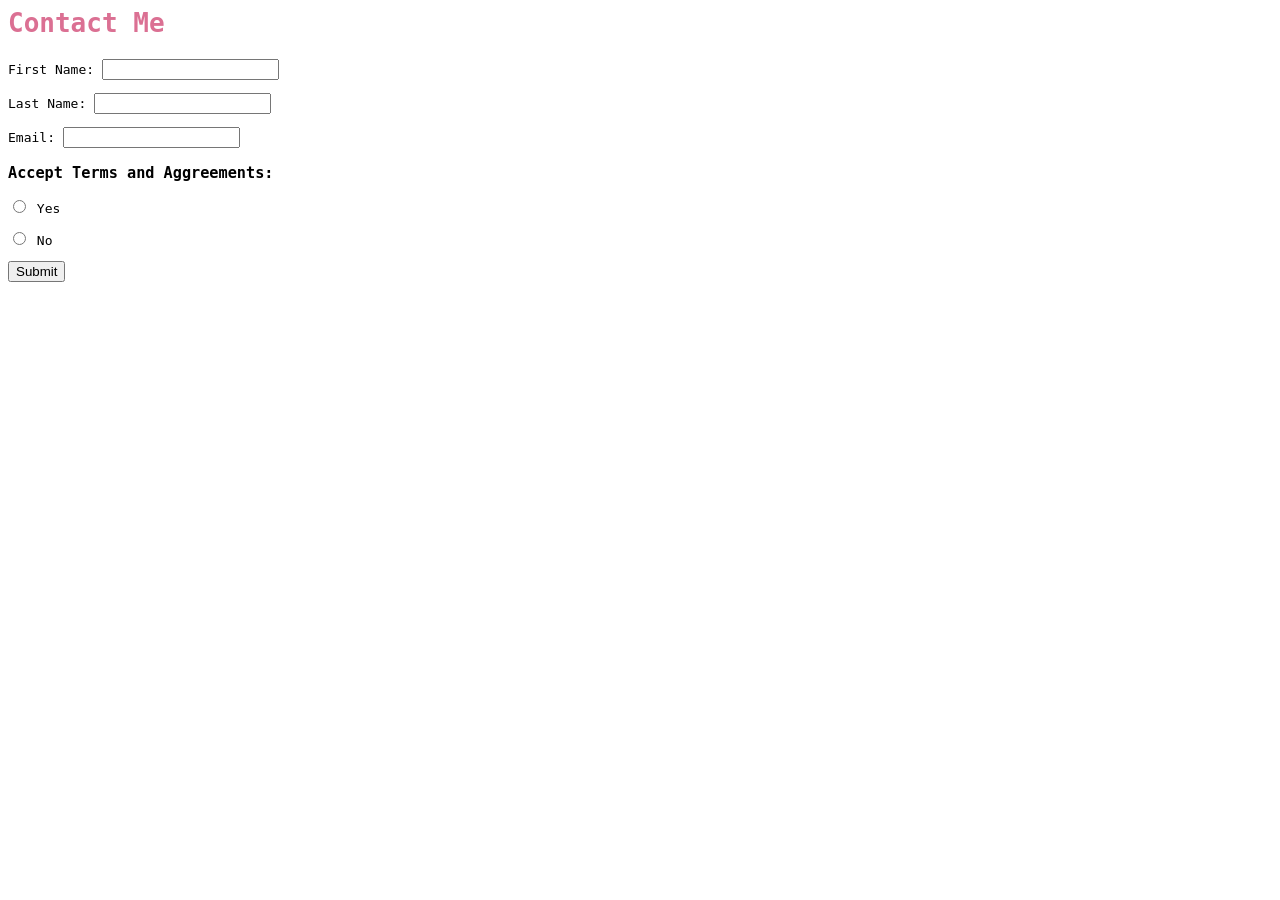
==== Final Project/Contact Me.html @ 88a7e7cc "Final Project" ====
<html>
    <head>
        <title>Contact Me</title>
        <link rel="stylesheet" type="text/css" href="mainstyle.css">
        <meta charset="utf-8">
        <meta name="viewport" content="width=device-width, initial-scale=1">
        <link rel="stylesheet" href="./styles/bootstrap-4.3.1/css/bootstrap.min.css">
        <script src="./styles/bootstrap-4.3.1/js/jquery-3.4.1.min.js"></script>
        <script src="./styles/bootstrap-4.3.1/js/bootstrap.min.js"></script>
        <script>
            function ValidateForm(){
               var firstname= document.getElementById("fName").value;
               if(firstname == ""){
                  document.getElementById("fName").style.backgroundColor="pink"   
               }
               var lastname= document.getElementById("lName").value;
               if(lastname == ""){
                document.getElementById("lName").style.backgroundColor="pink" 
               }
               var email= document.getElementById("email").value;
               if(email == ""){
                   document.getElementById("email").style.backgroundColor="pink"
               }
            }
        </script>
    </head>
    <body>
        <h1> <span class="pinkcolor">Contact Me</span> </h1>
    </body>
        <form action="Contact Us.html" type="Post">
        <span><p>First Name: <input type="text" id="fName" required ><br></p>
            <p>Last Name: <input type="text" id="lName" required ><br></p>
            <p>Email: <input type="email" id="email" required ><br></p>

              <h3><p>Accept Terms and Aggreements:</p></h3> 
              <label>
                    <p><input type="radio"  name="Terms" value="Yes" required/> Yes </p>
                    <p><input type="radio"  name="Terms" value="No"required/> No </p>
              </label>    
            <input type="submit" value="Submit" onclick="ValidateForm();" />  
        </span>
       
        </form>   
                         
</html>
---- Final Project/mainstyle.css ----
span{
    font-family: monospace;
}

span.pinkcolor {
    color: palevioletred;
}

#specificColor{
    color: black;
    font-family: cursive;
}

span.photo{
    background-image: image("storybackground");
}
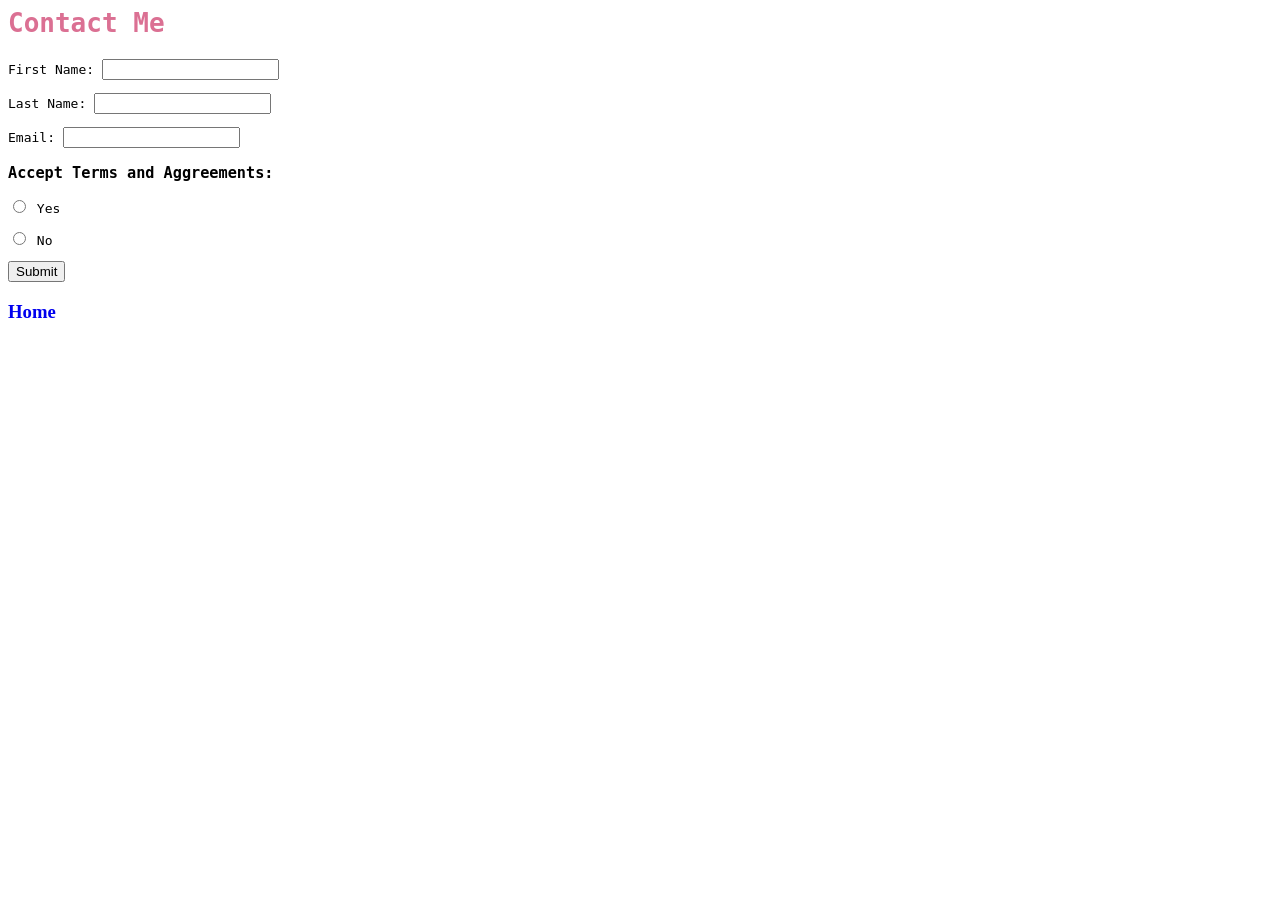
==== commit 774bdd3a: "Final Project" ====
--- a/Final Project/Contact Me.html
+++ b/Final Project/Contact Me.html
@@ -40,7 +40,8 @@
             <input type="submit" value="Submit" onclick="ValidateForm();" />  
         </span>
        
-        </form>   
+        </form>  
+        <h3><a href="Grace's Blog.html" style="text-decoration: none" target="_new;">Home</a></h3>
                          
 </html>
 
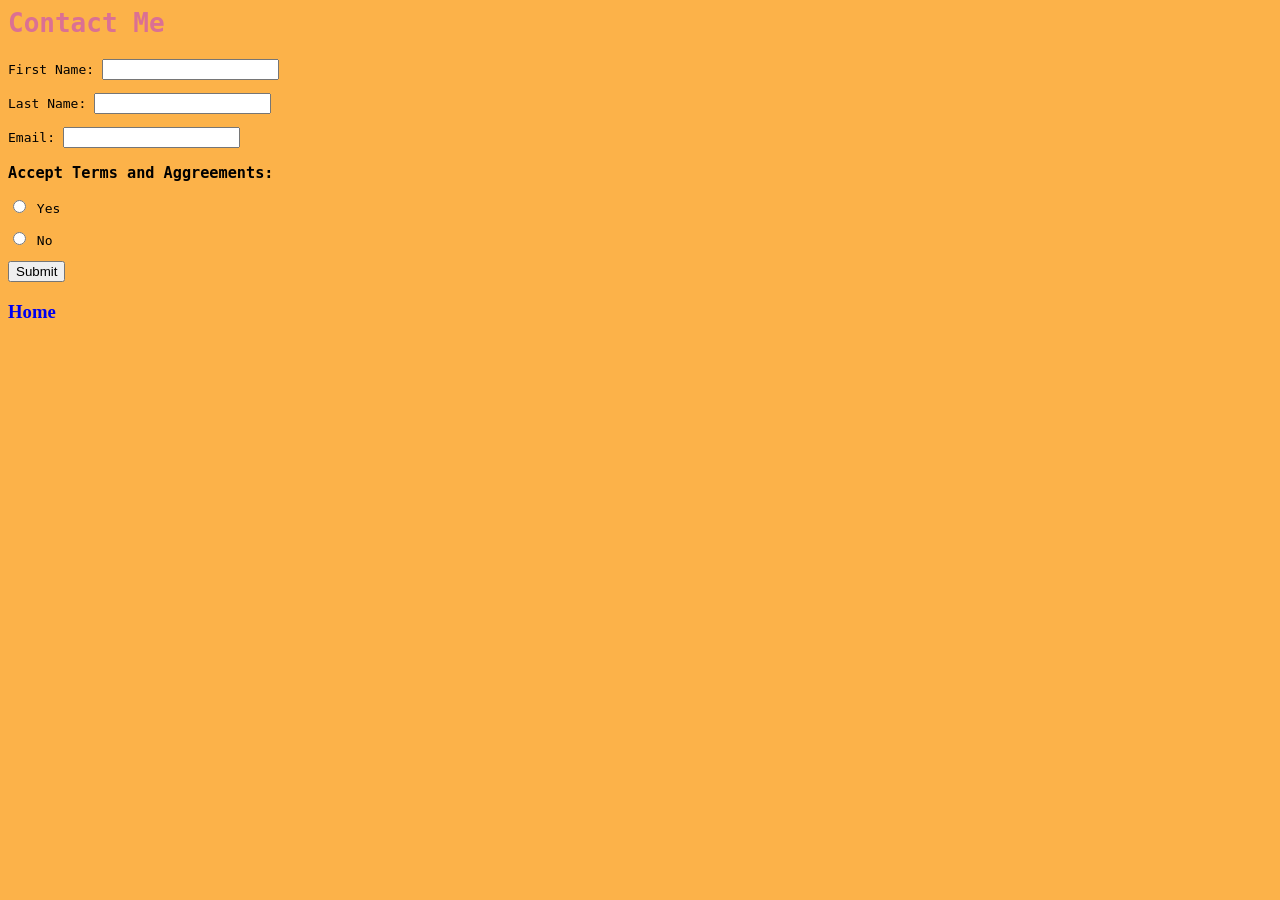
==== commit 1a6bc622: "Final Project" ====
--- a/Final Project/Contact Me.html
+++ b/Final Project/Contact Me.html
@@ -24,7 +24,7 @@
             }
         </script>
     </head>
-    <body>
+    <body style="background-image: url('Pg5Background.png');">
         <h1> <span class="pinkcolor">Contact Me</span> </h1>
     </body>
         <form action="Contact Us.html" type="Post">
